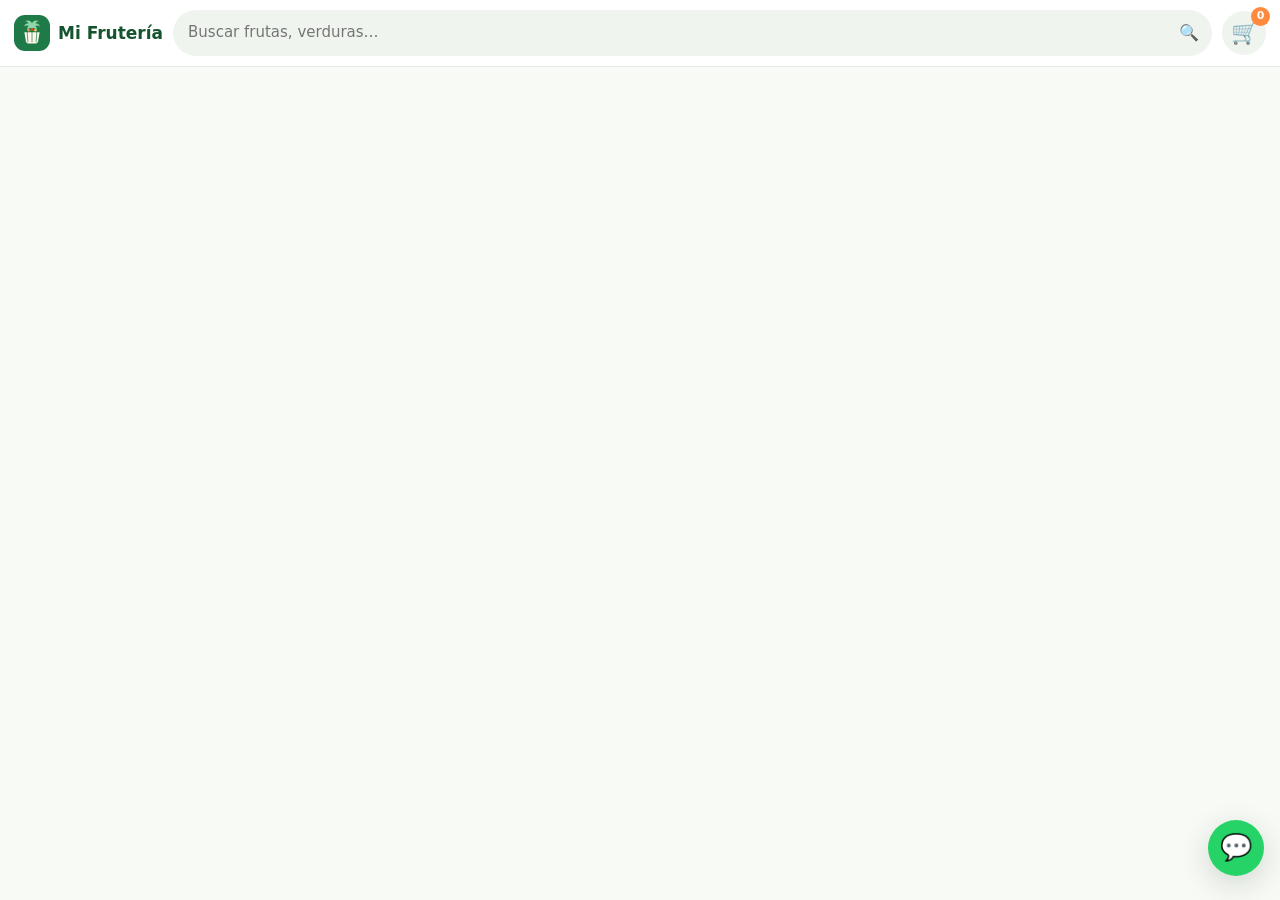
==== index.html @ 4d0f1c28 "Add files via upload" ====
<!doctype html>
<html lang="es">
<head>
  <meta charset="utf-8">
  <meta name="viewport" content="width=device-width,initial-scale=1,viewport-fit=cover">
  <title>Mi Frutería</title>
  <meta name="theme-color" content="#1E7A46">
  <link rel="manifest" href="manifest.webmanifest">
  <link rel="icon" href="icon.svg" type="image/svg+xml">
  <link rel="apple-touch-icon" href="icon.svg">
  <link rel="stylesheet" href="styles.css">
</head>
<body>
  <div id="offline-bar" hidden>📶 Sin conexión</div>
  <header class="topbar">
    <a class="brand" href="#/inicio"><span class="brand-logo"><img src="icon.svg" alt=""></span><span class="brand-name" id="brand-name">Mi Frutería</span></a>
    <form class="searchbox" id="search-form"><input id="search-input" type="search" placeholder="Buscar frutas, verduras…" aria-label="Buscar"><button type="submit">🔍</button></form>
    <a class="cart-btn" href="#/carrito">🛒<span class="cart-count" id="cart-count" hidden>0</span></a>
  </header>
  <main id="view" tabindex="-1"></main>
  <nav class="bottomnav">
    <a href="#/inicio" data-nav="inicio"><span>🏠</span>Inicio</a>
    <a href="#/catalogo" data-nav="catalogo"><span>🥦</span>Catálogo</a>
    <a href="#/carrito" data-nav="carrito"><span>🛒</span>Carrito</a>
    <a href="#/cuenta" data-nav="cuenta"><span>👤</span>Cuenta</a>
  </nav>
  <a id="wa-float" class="wa-float" href="#" target="_blank" rel="noopener" hidden>💬</a>
  <div id="toasts" role="status" aria-live="polite"></div>
  <div id="modal-root"></div>
  <script type="module" src="app.js"></script>
</body>
</html>
---- styles.css ----
:root{--brand:#1E7A46;--brand-dark:#14532D;--accent:#FF8A3D;--bg:#F7FAF5;--surface:#fff;--text:#17281D;--muted:#5C6F63;--line:#E4EDE4;--danger:#D93025;--ok:#1E7A46;--warn:#B45309;--radius:18px;--shadow:0 1px 3px rgba(23,40,29,.08),0 6px 20px rgba(23,40,29,.07);--shadow-lg:0 8px 30px rgba(23,40,29,.16)}
*{box-sizing:border-box;-webkit-tap-highlight-color:transparent}html{scroll-behavior:smooth}body{margin:0;font-family:system-ui,-apple-system,"Segoe UI",Roboto,sans-serif;background:var(--bg);color:var(--text);line-height:1.45;overscroll-behavior-y:none}img{max-width:100%;display:block}a{color:inherit;text-decoration:none}button{font:inherit;cursor:pointer}input,select,textarea{font:inherit;color:inherit}:focus-visible{outline:3px solid color-mix(in srgb,var(--brand) 55%,white);outline-offset:2px;border-radius:8px}@media(prefers-reduced-motion:reduce){*{animation:none!important;transition:none!important}}
#offline-bar{position:sticky;top:0;z-index:60;background:#374151;color:#fff;text-align:center;padding:6px;font-size:13px}
.topbar{position:sticky;top:0;z-index:40;display:flex;align-items:center;gap:10px;padding:10px 14px;padding-top:calc(10px + env(safe-area-inset-top));background:color-mix(in srgb,var(--surface) 92%,transparent);backdrop-filter:blur(10px);border-bottom:1px solid var(--line)}
.brand{display:flex;align-items:center;gap:8px;min-width:0}.brand-logo{width:36px;height:36px;border-radius:11px;overflow:hidden;display:grid;place-items:center;flex:none}.brand-logo img{width:100%;height:100%;object-fit:cover}.brand-name{font-weight:800;font-size:17px;white-space:nowrap;overflow:hidden;text-overflow:ellipsis;color:var(--brand-dark)}
.searchbox{flex:1;display:flex;align-items:center;background:#EFF5EE;border:1.5px solid transparent;border-radius:999px;padding:2px 4px 2px 14px}.searchbox:focus-within{border-color:var(--brand);background:#fff}.searchbox input{flex:1;border:0;background:none;padding:9px 0;font-size:15px;min-width:0}.searchbox input:focus{outline:none}.searchbox button{border:0;background:none;font-size:16px;padding:8px}
.cart-btn{position:relative;font-size:22px;padding:6px;background:#EFF5EE;border-radius:999px;width:44px;height:44px;display:grid;place-items:center}.cart-count{position:absolute;top:-4px;right:-4px;background:var(--accent);color:#fff;font-size:11px;font-weight:800;min-width:19px;height:19px;border-radius:999px;display:grid;place-items:center;padding:0 4px}
main{min-height:calc(100dvh - 140px);max-width:1100px;margin:0 auto;padding:14px 14px calc(84px + env(safe-area-inset-bottom))}.block{margin:22px 0}.block-h{display:flex;align-items:baseline;justify-content:space-between;margin-bottom:10px}.block-h h2{font-size:19px;margin:0}.block-h a{color:var(--brand);font-weight:700;font-size:14px}
.hero{background:linear-gradient(135deg,var(--brand),var(--brand-dark));color:#fff;border-radius:24px;padding:28px 22px;box-shadow:var(--shadow)}.hero h1{margin:0 0 6px;font-size:24px;line-height:1.2}.hero p{margin:0 0 16px;opacity:.92;font-size:15px}
.btn{display:inline-flex;align-items:center;justify-content:center;gap:8px;border:0;border-radius:14px;padding:13px 20px;font-weight:700;font-size:15px;transition:transform .08s,opacity .15s;background:var(--brand);color:#fff}.btn:active{transform:scale(.97)}.btn[disabled]{opacity:.5;cursor:not-allowed}.btn-accent{background:var(--accent)}.btn-ghost{background:#EFF5EE;color:var(--brand-dark)}.btn-outline{background:#fff;border:1.5px solid var(--brand);color:var(--brand)}.btn-danger{background:var(--danger)}.btn-sm{padding:8px 14px;font-size:13px;border-radius:11px}.btn-block{width:100%}
.chips{display:flex;gap:8px;overflow-x:auto;padding:2px;scrollbar-width:none}.chips::-webkit-scrollbar{display:none}.chip{flex:none;display:flex;align-items:center;gap:6px;background:#fff;border:1.5px solid var(--line);border-radius:999px;padding:9px 15px;font-size:14px;font-weight:600}.chip.active{background:var(--brand);border-color:var(--brand);color:#fff}
.cat-tile{flex:none;width:86px;text-align:center;background:#fff;border-radius:18px;padding:12px 6px;box-shadow:var(--shadow)}.cat-tile .e{font-size:30px}.cat-tile .n{font-size:12px;font-weight:600;margin-top:6px;line-height:1.2}
.rail{display:flex;gap:12px;overflow-x:auto;scroll-snap-type:x mandatory;padding:4px 2px 10px;scrollbar-width:none}.rail::-webkit-scrollbar{display:none}.rail .pcard{flex:0 0 168px;scroll-snap-align:start}
.grid{display:grid;grid-template-columns:repeat(auto-fill,minmax(160px,1fr));gap:12px}
.pcard{background:var(--surface);border-radius:var(--radius);box-shadow:var(--shadow);overflow:hidden;display:flex;flex-direction:column;position:relative}.pcard .ph{height:120px;display:grid;place-items:center;font-size:52px;background:linear-gradient(140deg,#EAF6EC,#FDF6E9)}.pcard .ph img{width:100%;height:100%;object-fit:cover}.pcard .bd{padding:10px 12px 12px;display:flex;flex-direction:column;gap:4px;flex:1}.pcard .nm{font-size:14px;font-weight:700;line-height:1.25;min-height:35px}.pcard .pr{font-size:16px;font-weight:800;color:var(--brand-dark)}.pcard .pr small{font-weight:600;color:var(--muted);font-size:12px}.pcard .old{font-size:12px;color:var(--muted);text-decoration:line-through}.badge{position:absolute;top:8px;left:8px;background:var(--danger);color:#fff;font-size:11px;font-weight:800;padding:3px 8px;border-radius:999px;z-index:2}.badge.season{left:auto;right:8px;background:var(--warn)}.pcard .add{margin-top:auto}.out-stock{position:absolute;inset:0;background:rgba(255,255,255,.72);display:grid;place-items:center;font-weight:800;color:var(--danger);font-size:14px;z-index:1}
.field{margin-bottom:14px}.field label{display:block;font-size:13px;font-weight:700;color:var(--muted);margin-bottom:5px}.field input,.field select,.field textarea{width:100%;padding:13px 14px;border:1.5px solid var(--line);border-radius:14px;background:#fff;font-size:15px}.field input:focus,.field select:focus,.field textarea:focus{border-color:var(--brand);outline:none}.field .err{color:var(--danger);font-size:12px;margin-top:4px;display:none}.field.invalid input,.field.invalid select{border-color:var(--danger)}.field.invalid .err{display:block}.row{display:flex;gap:10px}.row>*{flex:1}
.stepper{display:flex;gap:6px;margin:16px 0}.stepper i{flex:1;height:5px;border-radius:99px;background:var(--line)}.stepper i.on{background:var(--brand)}
.citem{display:flex;gap:12px;background:#fff;border-radius:var(--radius);box-shadow:var(--shadow);padding:12px;margin-bottom:10px}.citem .ph{width:64px;height:64px;border-radius:14px;display:grid;place-items:center;font-size:30px;background:#EFF5EE;flex:none;overflow:hidden}.citem .ph img{width:100%;height:100%;object-fit:cover}.citem .info{flex:1;min-width:0}.citem .nm{font-weight:700;font-size:14px}.citem .meta{font-size:12px;color:var(--muted)}
.qty{display:inline-flex;align-items:center;gap:2px;background:#EFF5EE;border-radius:999px;padding:3px}.qty button{width:32px;height:32px;border:0;border-radius:999px;background:#fff;font-size:17px;font-weight:800;color:var(--brand-dark)}.qty span{min-width:34px;text-align:center;font-weight:800}.citem .line{display:flex;justify-content:space-between;align-items:center;margin-top:8px}.citem .lt{font-weight:800;color:var(--brand-dark)}.citem .rm{border:0;background:none;color:var(--danger);font-size:12px;font-weight:700;padding:4px}
.summary{background:#fff;border-radius:var(--radius);box-shadow:var(--shadow);padding:16px;position:sticky;bottom:calc(70px + env(safe-area-inset-bottom))}.summary .r{display:flex;justify-content:space-between;font-size:14px;margin:6px 0}.summary .r.total{font-size:18px;font-weight:800;color:var(--brand-dark);border-top:1.5px dashed var(--line);padding-top:10px;margin-top:10px}.note-est{font-size:12px;color:var(--warn);margin-top:6px}
.status{display:inline-block;font-size:11px;font-weight:800;padding:4px 10px;border-radius:999px;text-transform:capitalize}.status.creado{background:#FEF3C7;color:#92400E}.status.confirmado{background:#DBEAFE;color:#1E40AF}.status.preparando{background:#EDE9FE;color:#5B21B6}.status.en_entrega,.status.listo_recoger{background:#CFFAFE;color:#155E75}.status.entregado{background:#D1FAE5;color:#065F46}.status.cancelado{background:#FEE2E2;color:#991B1B}.order-card{background:#fff;border-radius:var(--radius);box-shadow:var(--shadow);padding:14px;margin-bottom:10px}.order-card .h{display:flex;justify-content:space-between;align-items:center;gap:8px;margin-bottom:6px}
.modal-back{position:fixed;inset:0;background:rgba(23,40,29,.5);z-index:80;display:grid;place-items:end center;animation:fadeIn .15s}@media(min-width:640px){.modal-back{place-items:center}}.modal{background:#fff;width:100%;max-width:520px;max-height:88dvh;overflow:auto;border-radius:22px 22px 0 0;padding:20px;padding-bottom:calc(20px + env(safe-area-inset-bottom))}@media(min-width:640px){.modal{border-radius:22px}}.modal h3{margin:0 0 14px}@keyframes fadeIn{from{opacity:0}}@keyframes slideUp{from{transform:translateY(40px);opacity:.5}}.modal{animation:slideUp .18s ease-out}
.toast{background:#17281D;color:#fff;padding:13px 18px;border-radius:14px;margin-top:8px;font-size:14px;box-shadow:var(--shadow-lg);animation:slideUp .2s}.toast.ok{background:var(--ok)}.toast.err{background:var(--danger)}#toasts{position:fixed;bottom:calc(78px + env(safe-area-inset-bottom));left:50%;transform:translateX(-50%);z-index:100;display:flex;flex-direction:column;align-items:center;pointer-events:none}
.wa-float{position:fixed;right:16px;bottom:calc(76px + env(safe-area-inset-bottom));width:56px;height:56px;border-radius:999px;background:#25D366;color:#fff;font-size:26px;display:grid;place-items:center;box-shadow:var(--shadow-lg);z-index:35}
.bottomnav{position:fixed;left:0;right:0;bottom:0;z-index:50;display:flex;background:color-mix(in srgb,var(--surface) 95%,transparent);backdrop-filter:blur(12px);border-top:1px solid var(--line);padding-bottom:env(safe-area-inset-bottom)}.bottomnav a{flex:1;display:flex;flex-direction:column;align-items:center;gap:2px;padding:9px 0 7px;font-size:11px;font-weight:700;color:var(--muted)}.bottomnav a span{font-size:21px}.bottomnav a.active{color:var(--brand)}
.card{background:#fff;border-radius:var(--radius);box-shadow:var(--shadow);padding:16px}.muted{color:var(--muted)}.center{text-align:center}.skel{background:linear-gradient(90deg,#EDF3EC 25%,#F7FAF5 50%,#EDF3EC 75%);background-size:200% 100%;animation:sk 1.1s infinite;border-radius:14px}@keyframes sk{to{background-position:-200% 0}}.empty{text-align:center;padding:48px 16px;color:var(--muted)}.empty .e{font-size:56px}.spinner{width:26px;height:26px;border:3px solid var(--line);border-top-color:var(--brand);border-radius:50%;animation:spin .7s linear infinite;margin:26px auto}@keyframes spin{to{transform:rotate(360deg)}}.kv{display:grid;grid-template-columns:auto 1fr;gap:4px 12px;font-size:14px}.kv b{color:var(--muted);font-weight:600}.divider{height:1px;background:var(--line);margin:14px 0}footer.site{margin-top:30px;padding:22px 4px 10px;border-top:1px solid var(--line);font-size:13px;color:var(--muted)}footer.site b{color:var(--text)}
@media(min-width:900px){.bottomnav{display:none}main{padding-bottom:40px}.wa-float{bottom:24px}#toasts{bottom:24px}}
.table{width:100%;border-collapse:collapse;font-size:14px}.table th,.table td{text-align:left;padding:10px 8px;border-bottom:1px solid var(--line);vertical-align:middle}.table img{width:44px;height:44px;border-radius:10px;object-fit:cover}.tag{font-size:11px;font-weight:700;padding:3px 8px;border-radius:99px;background:#EFF5EE;color:var(--brand-dark)}.tag.off{background:#FEE2E2;color:#991B1B}.stat-grid{display:grid;grid-template-columns:repeat(auto-fit,minmax(140px,1fr));gap:10px}.stat{background:#fff;border-radius:var(--radius);box-shadow:var(--shadow);padding:14px}.stat .n{font-size:24px;font-weight:800;color:var(--brand-dark)}.stat .l{font-size:12px;color:var(--muted);font-weight:600}
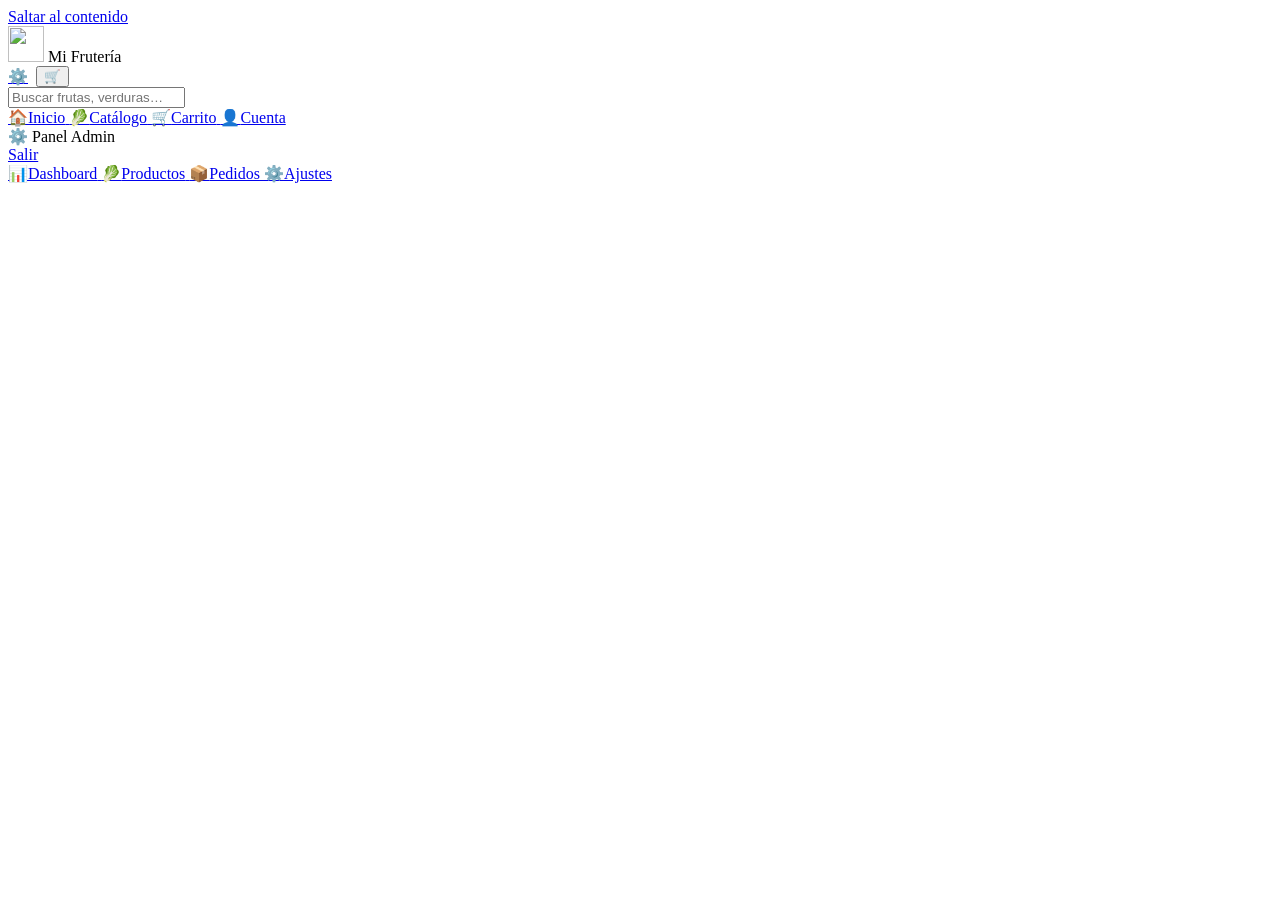
==== commit 2484badd: "Add files via upload" ====
--- a/index.html
+++ b/index.html
@@ -1,32 +1,89 @@
-<!doctype html>
+<!DOCTYPE html>
 <html lang="es">
 <head>
-  <meta charset="utf-8">
-  <meta name="viewport" content="width=device-width,initial-scale=1,viewport-fit=cover">
-  <title>Mi Frutería</title>
-  <meta name="theme-color" content="#1E7A46">
-  <link rel="manifest" href="manifest.webmanifest">
-  <link rel="icon" href="icon.svg" type="image/svg+xml">
-  <link rel="apple-touch-icon" href="icon.svg">
-  <link rel="stylesheet" href="styles.css">
+  <meta charset="UTF-8">
+  <meta name="viewport" content="width=device-width, initial-scale=1, viewport-fit=cover">
+  <meta name="theme-color" content="#2E7D32">
+  <meta name="description" content="Mi Frutería — Frutas y verduras frescas a domicilio.">
+  <title>Mi Frutería — Frescura a tu mesa</title>
+  <link rel="manifest" href="/manifest.webmanifest">
+  <link rel="icon" href="/assets/img/logo.svg" type="image/svg+xml">
+  <link rel="apple-touch-icon" href="/assets/img/icon-192.png">
+  <link rel="stylesheet" href="/css/app.css">
+  <link rel="stylesheet" href="/css/admin.css">
 </head>
 <body>
-  <div id="offline-bar" hidden>📶 Sin conexión</div>
-  <header class="topbar">
-    <a class="brand" href="#/inicio"><span class="brand-logo"><img src="icon.svg" alt=""></span><span class="brand-name" id="brand-name">Mi Frutería</span></a>
-    <form class="searchbox" id="search-form"><input id="search-input" type="search" placeholder="Buscar frutas, verduras…" aria-label="Buscar"><button type="submit">🔍</button></form>
-    <a class="cart-btn" href="#/carrito">🛒<span class="cart-count" id="cart-count" hidden>0</span></a>
-  </header>
-  <main id="view" tabindex="-1"></main>
-  <nav class="bottomnav">
-    <a href="#/inicio" data-nav="inicio"><span>🏠</span>Inicio</a>
-    <a href="#/catalogo" data-nav="catalogo"><span>🥦</span>Catálogo</a>
-    <a href="#/carrito" data-nav="carrito"><span>🛒</span>Carrito</a>
-    <a href="#/cuenta" data-nav="cuenta"><span>👤</span>Cuenta</a>
-  </nav>
-  <a id="wa-float" class="wa-float" href="#" target="_blank" rel="noopener" hidden>💬</a>
-  <div id="toasts" role="status" aria-live="polite"></div>
+  <a class="skip-link" href="#main">Saltar al contenido</a>
+
+  <!-- ============ TIENDA ============ -->
+  <div id="app-store">
+    <header class="app-header" role="banner">
+      <div class="app-header__brand">
+        <img src="/assets/img/logo.svg" alt="" class="app-header__logo" width="36" height="36">
+        <span class="app-header__name" data-bind="business.name">Mi Frutería</span>
+      </div>
+      <div style="display:flex;gap:8px;align-items:center">
+        <a href="#/admin" class="btn btn--ghost btn--sm" title="Panel admin">⚙️</a>
+        <button class="app-header__cart-btn" id="btn-cart" aria-label="Abrir carrito">
+          <span aria-hidden="true">🛒</span>
+          <span class="cart-badge" id="cart-count" hidden>0</span>
+        </button>
+      </div>
+    </header>
+
+    <div class="search-bar" role="search">
+      <input type="search" id="search-input" placeholder="Buscar frutas, verduras…"
+             aria-label="Buscar productos" autocomplete="off">
+    </div>
+
+    <main id="main" class="app-main" role="main">
+      <div id="view" aria-live="polite"></div>
+    </main>
+
+    <nav class="bottom-nav" role="navigation" aria-label="Navegación principal">
+      <a href="#/" class="bottom-nav__item" data-nav="home">
+        <span aria-hidden="true">🏠</span><span>Inicio</span>
+      </a>
+      <a href="#/catalog" class="bottom-nav__item" data-nav="catalog">
+        <span aria-hidden="true">🥬</span><span>Catálogo</span>
+      </a>
+      <a href="#/cart" class="bottom-nav__item" data-nav="cart">
+        <span aria-hidden="true">🛒</span><span>Carrito</span>
+      </a>
+      <a href="#/account" class="bottom-nav__item" data-nav="account">
+        <span aria-hidden="true">👤</span><span>Cuenta</span>
+      </a>
+    </nav>
+  </div>
+
+  <!-- ============ PANEL ADMIN ============ -->
+  <div id="app-admin" class="hidden">
+    <header class="app-header" role="banner">
+      <div class="app-header__brand">
+        <span>⚙️ Panel Admin</span>
+      </div>
+      <a href="#/" class="btn btn--ghost btn--sm" id="btn-exit-admin">Salir</a>
+    </header>
+    <main class="app-main" id="admin-view"></main>
+    <nav class="bottom-nav" role="navigation" aria-label="Navegación admin">
+      <a href="#/admin" class="bottom-nav__item" data-nav="admin-dash">
+        <span>📊</span><span>Dashboard</span>
+      </a>
+      <a href="#/admin/products" class="bottom-nav__item" data-nav="admin-prod">
+        <span>🥬</span><span>Productos</span>
+      </a>
+      <a href="#/admin/orders" class="bottom-nav__item" data-nav="admin-orders">
+        <span>📦</span><span>Pedidos</span>
+      </a>
+      <a href="#/admin/settings" class="bottom-nav__item" data-nav="admin-settings">
+        <span>⚙️</span><span>Ajustes</span>
+      </a>
+    </nav>
+  </div>
+
+  <div id="toast-region" class="toast-region" aria-live="polite"></div>
   <div id="modal-root"></div>
-  <script type="module" src="app.js"></script>
+
+  <script type="module" src="/js/main.js"></script>
 </body>
 </html>
